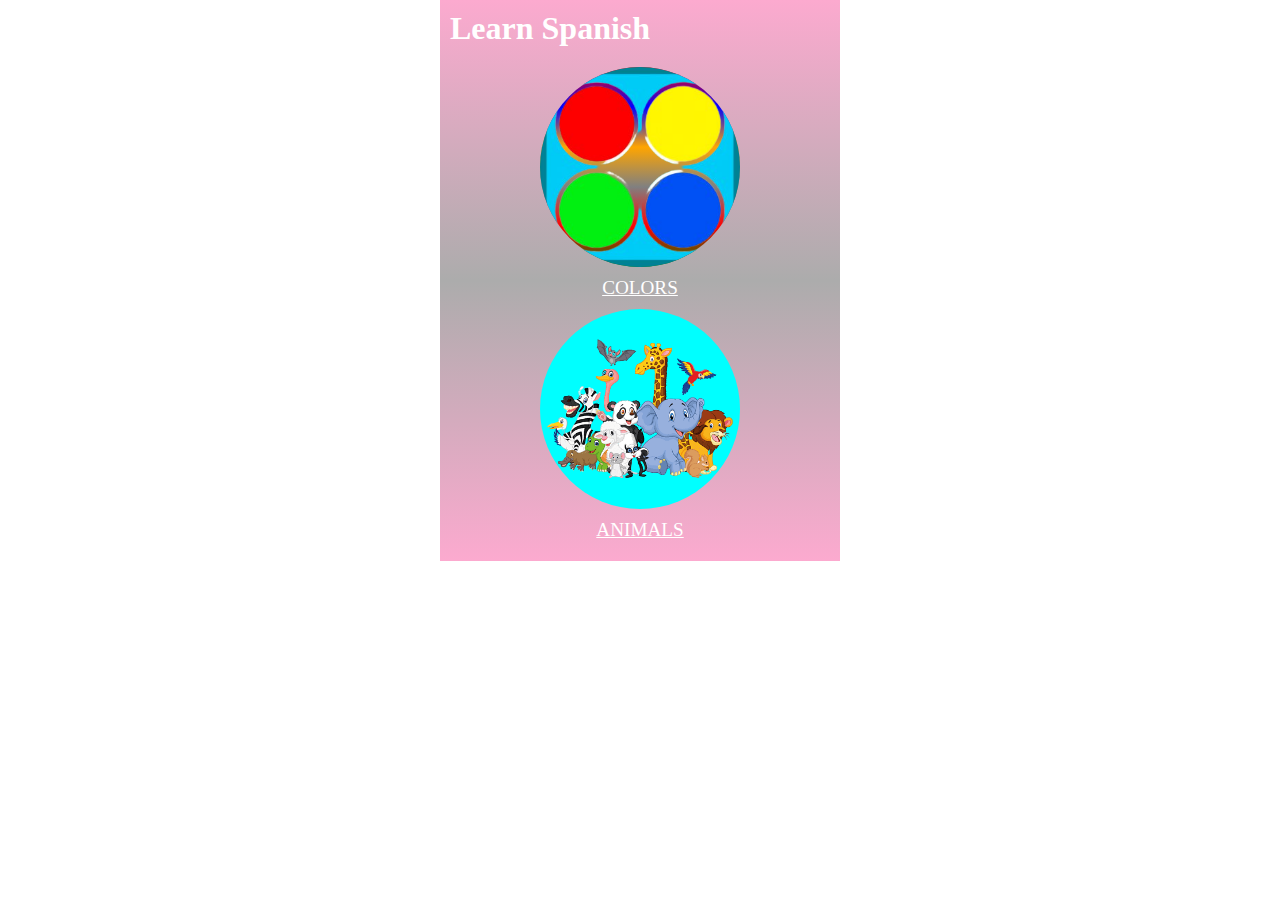
==== index.html @ b9a62e0f "base version" ====
<!DOCTYPE html>
<html lang="en">
<head>
    <meta charset="UTF-8">
    <meta name="viewport" content="width=device-width, initial-scale=1.0">
    <title>learn spanish</title>
    <link rel="stylesheet" href="style.css">
</head>
<body>
    <div class="container">
        <h1>Learn Spanish</h1>
        <div class="section-container">
            <img src="colorsPic.png" alt="colors picture" id="color">
            <a href="color.html">Colors</a>
        </div>

        <div class="section-container">
            <img src="animalsGroup.png" alt="animal's group picture" id="animal">
            <a href="animal.html">Animals</a>
        </div>
    </div>
</body>
</html>
---- style.css ----
*{
    margin: 0px;
    padding: 0px;
    box-sizing: border-box;
}
h1{
    color: white;
    margin-bottom: 20px;
}
.container{
    max-width: 400px;
    margin: auto;
    background:linear-gradient(#fcaacf,#acacac,#fcaacf);
    padding: 10px;
}
#color{
    width: 200px;
    height: 200px;
    background-color: gray;
    border-radius: 50%;
    background: linear-gradient(red,blue,orange,gray,red,green);
}
.section-container{
    display: flex;
    flex-direction: column;
    align-items: center;
}
a{
    font-size: 1.2em;
    margin-top:10px ;
    margin-bottom: 10px;
    text-transform: uppercase;
    color: white;
}

/* animal */
#animal{
    height: 200px;
    width: 200px;
    border-radius: 50%;
    background-color: aqua;
}
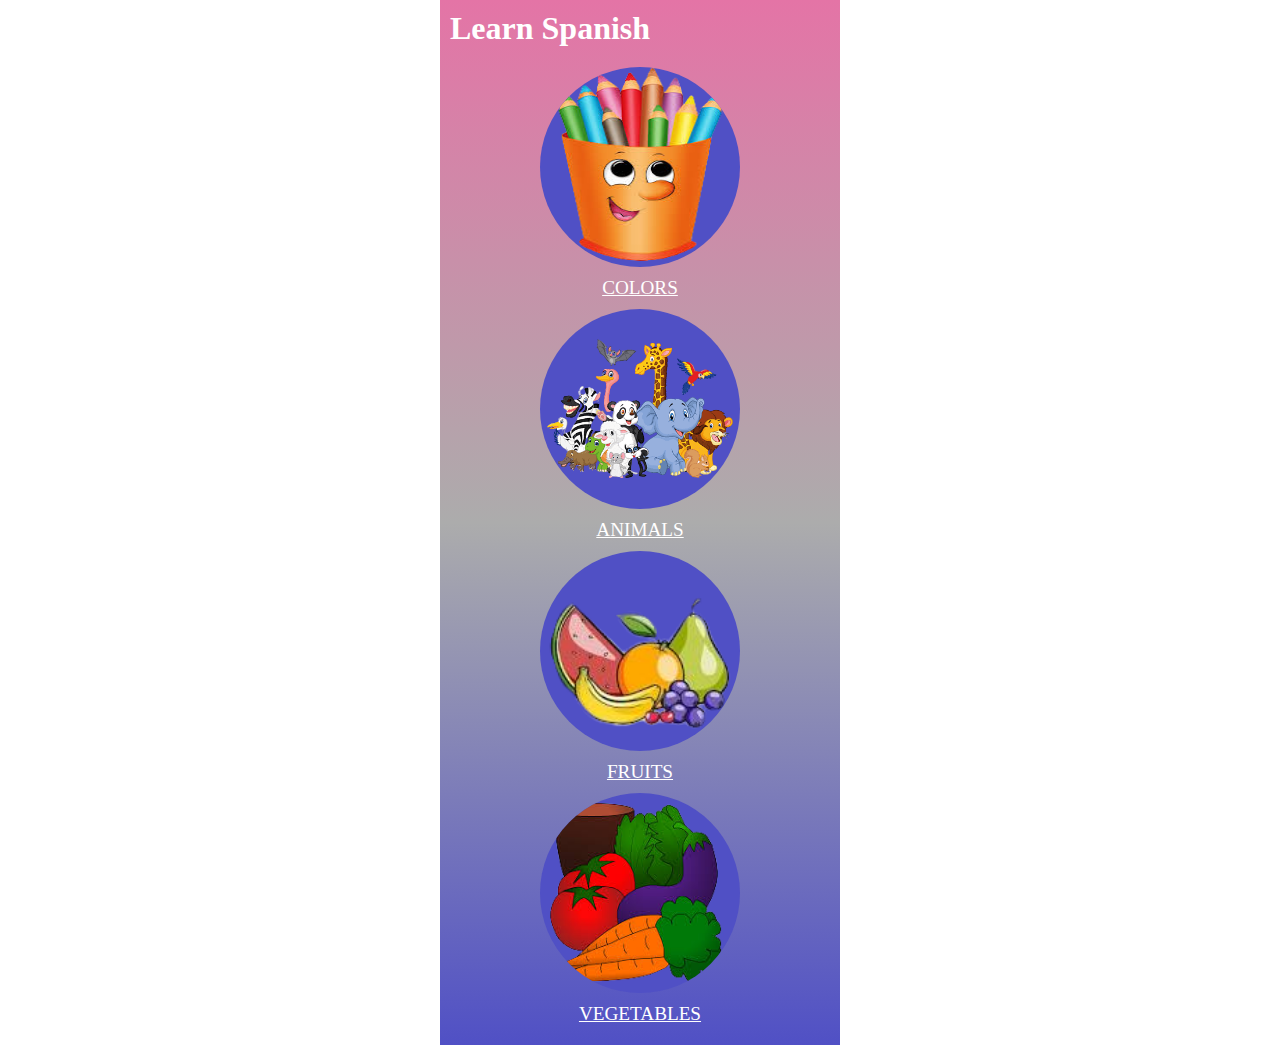
==== commit c6891d6e: "fruits and vegetables addded" ====
--- a/index.html
+++ b/index.html
@@ -18,6 +18,16 @@
             <img src="animalsGroup.png" alt="animal's group picture" id="animal">
             <a href="animal.html">Animals</a>
         </div>
+
+        <div class="section-container">
+            <img src="fruitspic.png" alt="fruits picture" id="fruit">
+            <a href="fruit.html">Fruits</a>
+        </div>
+
+        <div class="section-container">
+            <img src="vegetablespic.png" alt="vegetables picture" id="vegetable">
+            <a href="vegetable.html">vegetables</a>
+        </div>
     </div>
 </body>
 </html>--- a/style.css
+++ b/style.css
@@ -10,15 +10,15 @@
 .container{
     max-width: 400px;
     margin: auto;
-    background:linear-gradient(#fcaacf,#acacac,#fcaacf);
     padding: 10px;
+    background:linear-gradient(#e474a6,#acacac,rgb(80, 80, 197));
 }
 #color{
     width: 200px;
     height: 200px;
     background-color: gray;
     border-radius: 50%;
-    background: linear-gradient(red,blue,orange,gray,red,green);
+    background:rgb(80, 80, 197);
 }
 .section-container{
     display: flex;
@@ -37,6 +37,21 @@
 #animal{
     height: 200px;
     width: 200px;
+    background-color:rgb(80, 80, 197);
     border-radius: 50%;
-    background-color: aqua;
+}
+
+/* fruit */
+#fruit{
+    height: 200px;
+    width: 200px;
+    border-radius: 50%;
+    background-color: rgb(80, 80, 197);
+}
+/* vegetable */
+#vegetable{
+    height: 200px;
+    width: 200px;
+    border-radius: 50%;
+    background-color: rgb(80, 80, 197);
 }